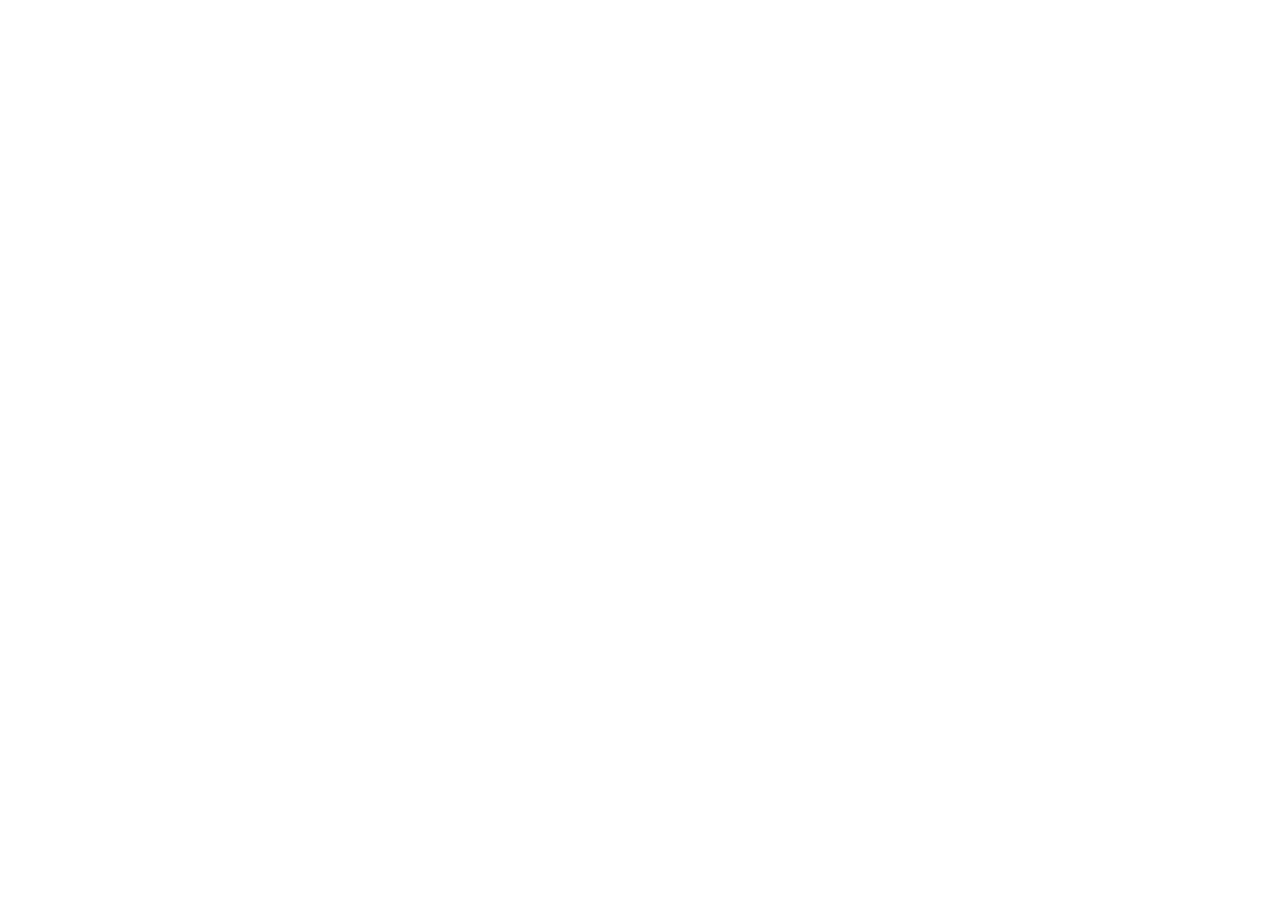
==== web/home.html @ 045a816c "basic structure and files" ====
<!DOCTYPE html>
<html lang="en">
<head>
    <meta charset="UTF-8">
    <meta name="viewport" content="width=device-width, initial-scale=1.0">
    <base href="file:///C:/Users/elana/Desktop/SON/03%20-%20IS.ON/src/dev/web/IndieWeb%20IS.online/">
    <link rel="stylesheet" href="asset/style.css">
    <title>IS.home</title>
</head>
<body>
    <div class="global-container">
        <div class="side-container">
            <div class="side-item">
                <nav></nav>
            </div>
            <div class="side-item"></div>
        </div>
        <div class="main-container">
            <header></header>
            <main></main>
            <footer></footer>
        </div>
    </div>
</body>
</html>
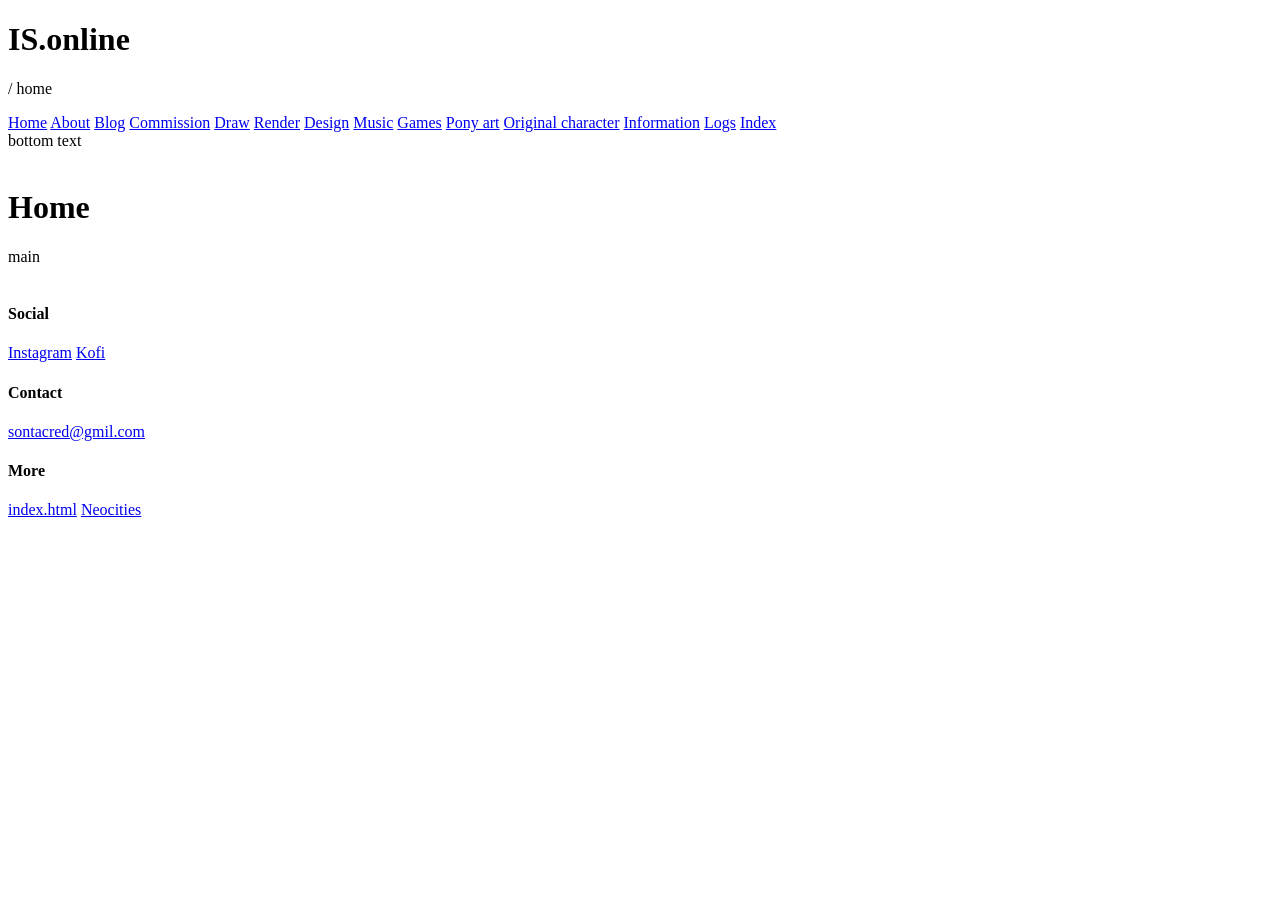
==== commit 630b5224: "updated home and css" ====
--- a/web/home.html
+++ b/web/home.html
@@ -1,5 +1,6 @@
 <!DOCTYPE html>
 <html lang="en">
+
 <head>
     <meta charset="UTF-8">
     <meta name="viewport" content="width=device-width, initial-scale=1.0">
@@ -7,19 +8,69 @@
     <link rel="stylesheet" href="asset/style.css">
     <title>IS.home</title>
 </head>
+
 <body>
     <div class="global-container">
         <div class="side-container">
             <div class="side-item">
-                <nav></nav>
+                <div class="title">
+                    <h1>IS.online</h1>
+                    <p>/ home</p>
+                </div>
+                <nav>
+                    <a href="web/home.html">Home</a>
+                    <a href="#">About</a>
+                    <a href="#">Blog</a>
+                    <a href="#">Commission</a>
+                    <a href="#">Draw</a>
+                    <a href="#">Render</a>
+                    <a href="#">Design</a>
+                    <a href="#">Music</a>
+                    <a href="#">Games</a>
+                    <a href="#">Pony art</a>
+                    <a href="#">Original character</a>
+                    <a href="#">Information</a>
+                    <a href="web/log.html">Logs</a>
+                    <a href="index.html">Index</a>
+                </nav>
             </div>
-            <div class="side-item"></div>
+            <div class="side-item">bottom text</div>
         </div>
         <div class="main-container">
-            <header></header>
-            <main></main>
-            <footer></footer>
+            <img src="#" alt="" class="banner">
+            <div class="content">
+                <header>
+                    <h1>Home</h1>
+                </header>
+                <main>main</main>
+                <footer>
+                    <img src="assets/img/#" alt="">
+                    <div class="footer-container">
+                        <div class="footer-row">
+                            <h4>Social</h4>
+                            <div class="footer-link">
+                                <a href="https://www.instagram.com/sontacred/">Instagram</a>
+                                <a href="https://ko-fi.com/sontacred">Kofi</a>
+                            </div>
+                        </div>
+                        <div class="footer-row">
+                            <h4>Contact</h4>
+                            <div class="footer-link">
+                                <a href="sontacred@gmil.com">sontacred@gmil.com</a>
+                            </div>
+                        </div>
+                        <div class="footer-row">
+                            <h4>More</h4>
+                            <div class="footer-link">
+                                <a href="index.html">index.html</a>
+                                <a href="https://neocities.org/site/sontacred" target="_blank">Neocities</a>
+                            </div>
+                        </div>
+                    </div>
+                </footer>
+            </div>
         </div>
     </div>
 </body>
-</html>+
+</html>
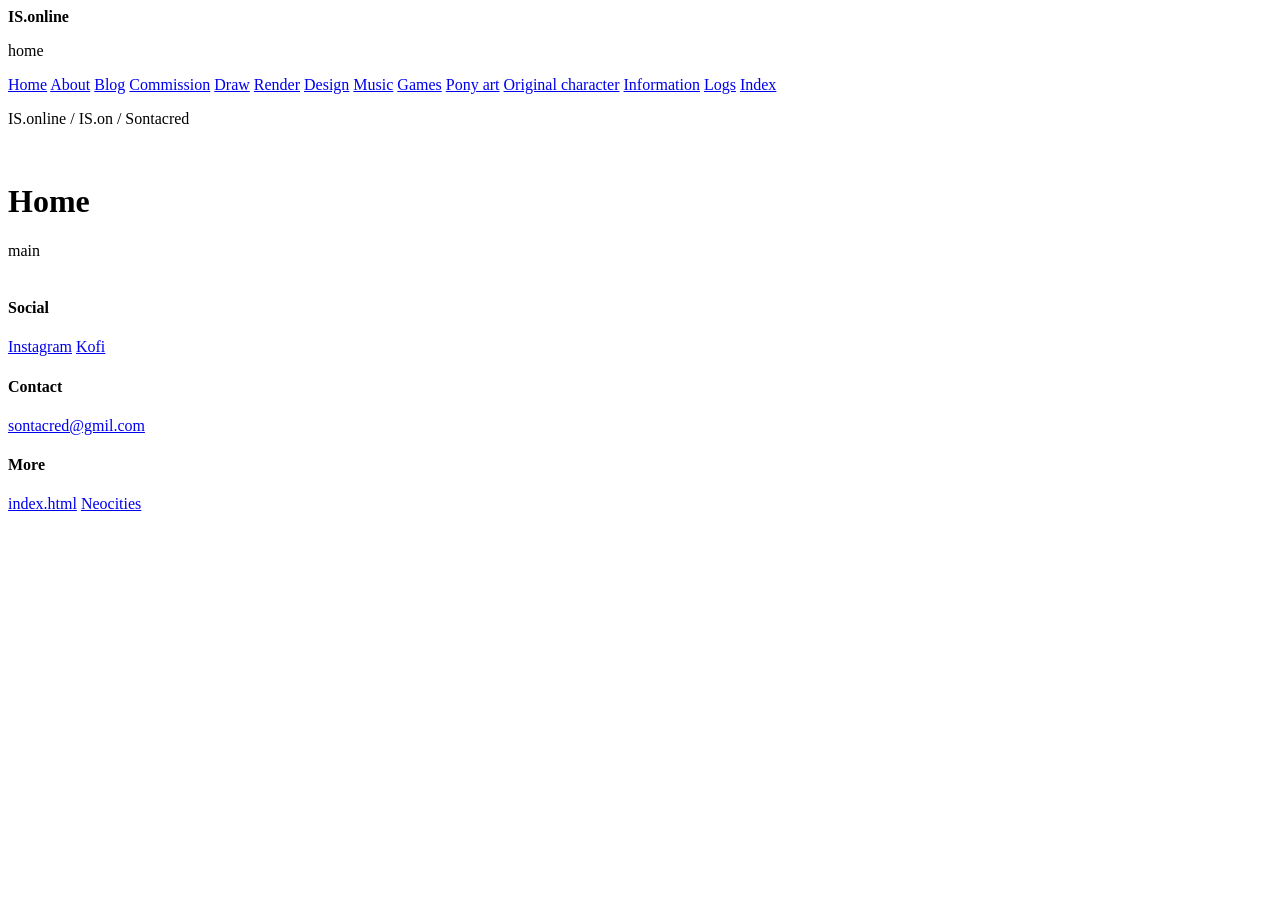
==== commit b81dee62: "minor changes" ====
--- a/web/home.html
+++ b/web/home.html
@@ -11,14 +11,15 @@
 
 <body>
     <div class="global-container">
+        <!-- SIDE -->
         <div class="side-container">
             <div class="side-item">
                 <div class="title">
-                    <h1>IS.online</h1>
-                    <p>/ home</p>
+                    <b>IS.online</b>
+                    <p>home</p>
                 </div>
                 <nav>
-                    <a href="web/home.html">Home</a>
+                    <a href="web/home.html" class="active">Home</a>
                     <a href="#">About</a>
                     <a href="#">Blog</a>
                     <a href="#">Commission</a>
@@ -34,15 +35,22 @@
                     <a href="index.html">Index</a>
                 </nav>
             </div>
-            <div class="side-item">bottom text</div>
+            <div class="side-item">
+                <p>IS.online / IS.on / Sontacred</p>
+            </div>
         </div>
+        <!-- MAIN -->
         <div class="main-container">
+            <!-- banner -->
             <img src="#" alt="" class="banner">
             <div class="content">
+                <!-- header -->
                 <header>
                     <h1>Home</h1>
                 </header>
+                <!-- main -->
                 <main>main</main>
+                <!-- footer -->
                 <footer>
                     <img src="assets/img/#" alt="">
                     <div class="footer-container">
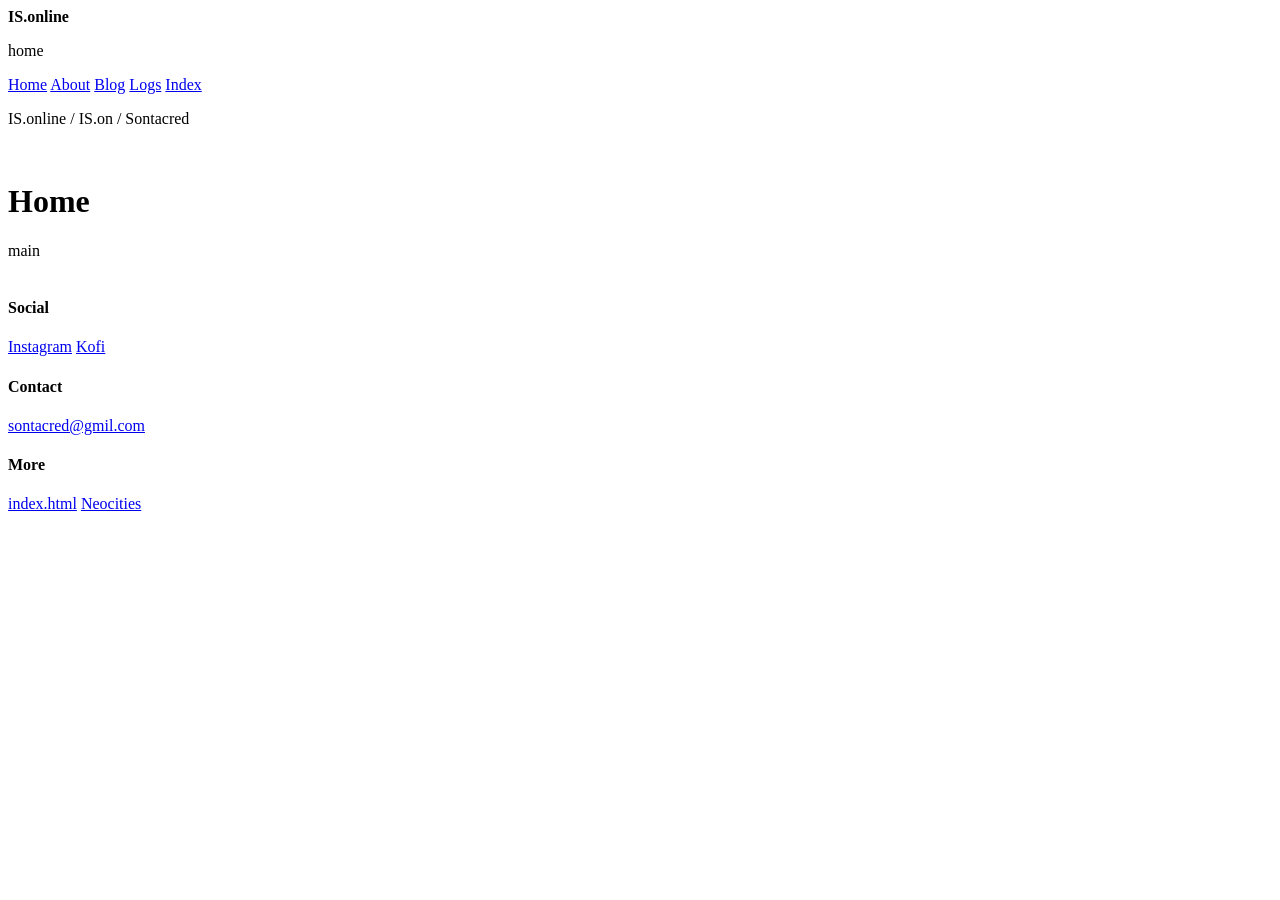
==== commit 761830b1: "removed unused links" ====
--- a/web/home.html
+++ b/web/home.html
@@ -22,15 +22,6 @@
                     <a href="web/home.html" class="active">Home</a>
                     <a href="#">About</a>
                     <a href="#">Blog</a>
-                    <a href="#">Commission</a>
-                    <a href="#">Draw</a>
-                    <a href="#">Render</a>
-                    <a href="#">Design</a>
-                    <a href="#">Music</a>
-                    <a href="#">Games</a>
-                    <a href="#">Pony art</a>
-                    <a href="#">Original character</a>
-                    <a href="#">Information</a>
                     <a href="web/log.html">Logs</a>
                     <a href="index.html">Index</a>
                 </nav>
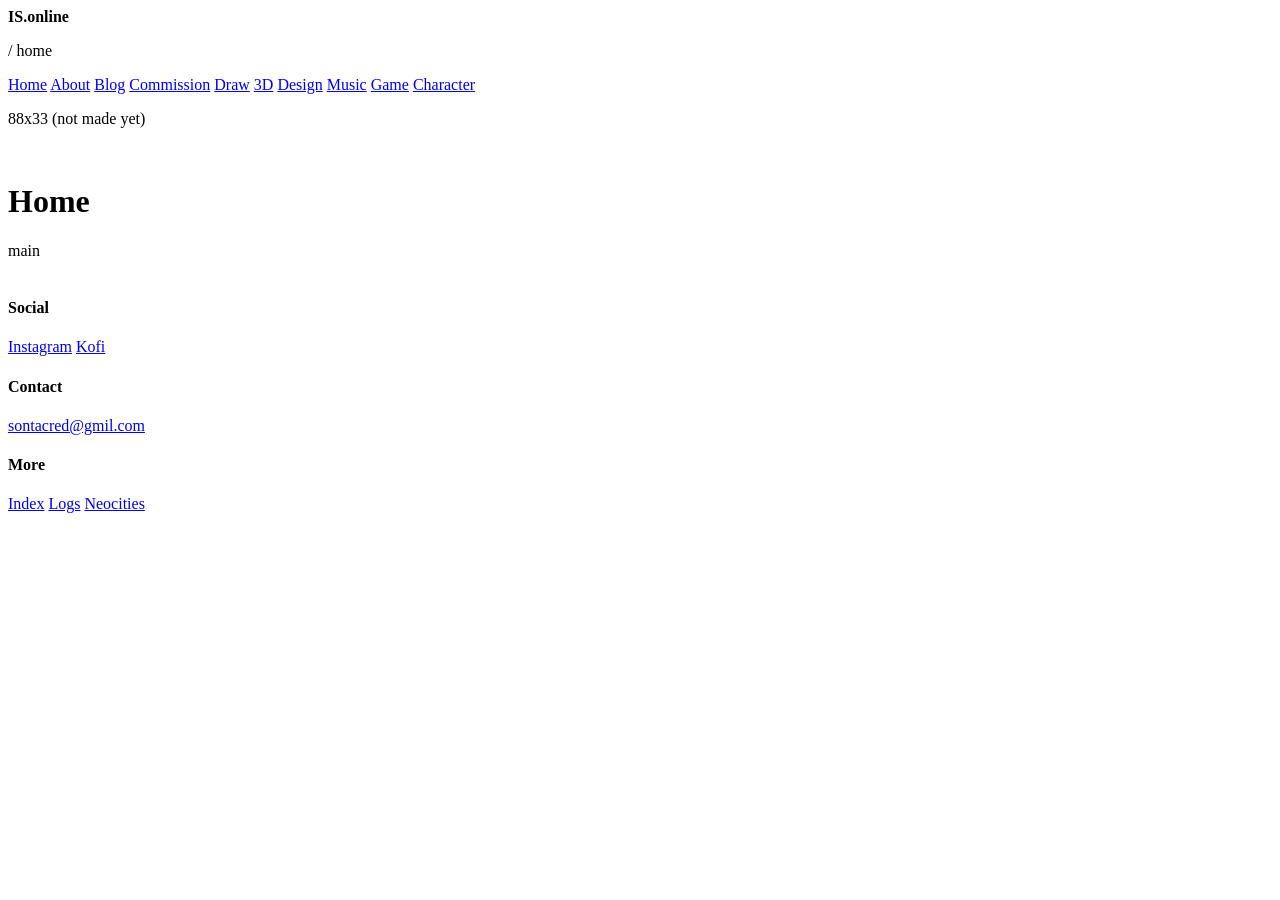
==== commit 5ece48a6: "new log entry" ====
--- a/web/home.html
+++ b/web/home.html
@@ -11,36 +11,47 @@
 
 <body>
     <div class="global-container">
+
         <!-- SIDE -->
         <div class="side-container">
             <div class="side-item">
                 <div class="title">
                     <b>IS.online</b>
-                    <p>home</p>
+                    <p>/ home</p>
                 </div>
                 <nav>
-                    <a href="web/home.html" class="active">Home</a>
-                    <a href="#">About</a>
-                    <a href="#">Blog</a>
-                    <a href="web/log.html">Logs</a>
-                    <a href="index.html">Index</a>
+                    <a href="web/home.html" class="active primary">Home</a>
+                    <a href="#" class="primary">About</a>
+                    <a href="#" class="primary">Blog</a>
+                    <a href="#" class="primary">Commission</a>
+                    <a href="#" class="secondary">Draw</a>
+                    <a href="#" class="secondary">3D</a>
+                    <a href="#" class="secondary">Design</a>
+                    <a href="#" class="secondary">Music</a>
+                    <a href="#" class="secondary">Game</a>
+                    <a href="#" class="secondary">Character</a>
                 </nav>
             </div>
             <div class="side-item">
-                <p>IS.online / IS.on / Sontacred</p>
+                <p>88x33 (not made yet)</p>
             </div>
         </div>
+
         <!-- MAIN -->
         <div class="main-container">
+
             <!-- banner -->
             <img src="#" alt="" class="banner">
             <div class="content">
+
                 <!-- header -->
                 <header>
                     <h1>Home</h1>
                 </header>
+
                 <!-- main -->
                 <main>main</main>
+
                 <!-- footer -->
                 <footer>
                     <img src="assets/img/#" alt="">
@@ -48,8 +59,8 @@
                         <div class="footer-row">
                             <h4>Social</h4>
                             <div class="footer-link">
-                                <a href="https://www.instagram.com/sontacred/">Instagram</a>
-                                <a href="https://ko-fi.com/sontacred">Kofi</a>
+                                <a href="https://www.instagram.com/sontacred/" target="_blank">Instagram</a>
+                                <a href="https://ko-fi.com/sontacred" target="_blank">Kofi</a>
                             </div>
                         </div>
                         <div class="footer-row">
@@ -61,7 +72,8 @@
                         <div class="footer-row">
                             <h4>More</h4>
                             <div class="footer-link">
-                                <a href="index.html">index.html</a>
+                                <a href="index.html">Index</a>
+                                <a href="web/log.html">Logs</a>
                                 <a href="https://neocities.org/site/sontacred" target="_blank">Neocities</a>
                             </div>
                         </div>
@@ -69,7 +81,8 @@
                 </footer>
             </div>
         </div>
+
     </div>
 </body>
 
-</html>
+</html>
